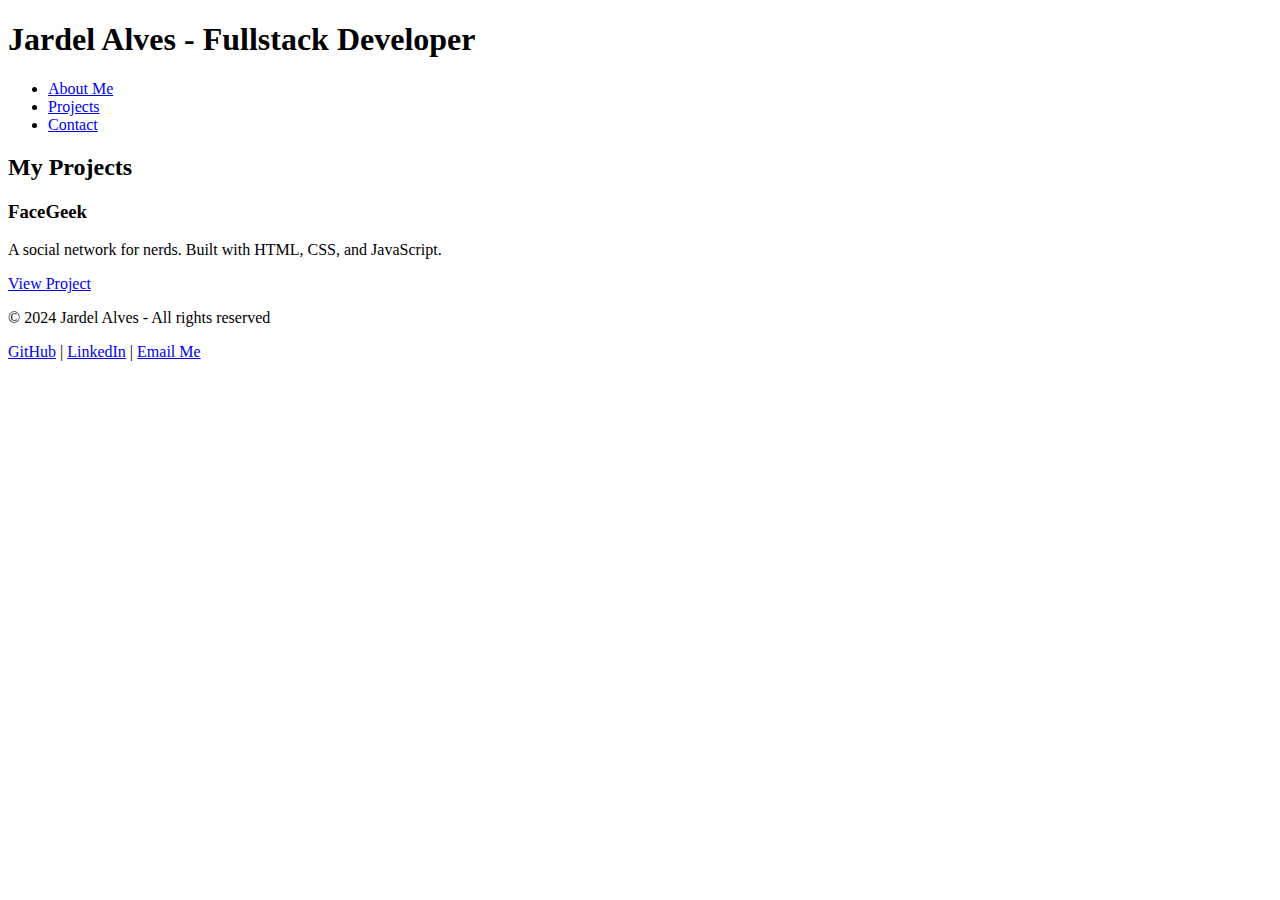
==== facegeek/index.html @ b5ff88f1 "Create index.html" ====
<!DOCTYPE html>
<html lang="en">
<head>
    <meta charset="UTF-8">
    <meta name="viewport" content="width=device-width, initial-scale=1.0">
    <title>Jardel Alves - Developer Portfolio</title>
    <link rel="stylesheet" href="styles.css">
</head>
<body>
    <header>
        <h1>Jardel Alves - Fullstack Developer</h1>
        <nav>
            <ul>
                <li><a href="#about">About Me</a></li>
                <li><a href="#projects">Projects</a></li>
                <li><a href="#contact">Contact</a></li>
            </ul>
        </nav>
    </header>

    <section id="projects">
        <h2>My Projects</h2>
        <div class="project-list">
            <div class="project-card">
                <h3>FaceGeek</h3>
                <p>A social network for nerds. Built with HTML, CSS, and JavaScript.</p>
                <a href="facegeek/index.html" target="_blank">View Project</a>
            </div>
            <!-- Add other projects similarly -->
        </div>
    </section>

    <footer>
        <p>&copy; 2024 Jardel Alves - All rights reserved</p>
        <p>
            <a href="https://github.com/jardelva96" target="_blank">GitHub</a> |
            <a href="https://linkedin.com/in/jardel-alves96" target="_blank">LinkedIn</a> |
            <a href="mailto:jardel.va96@gmail.com">Email Me</a>
        </p>
    </footer>
</body>
</html>
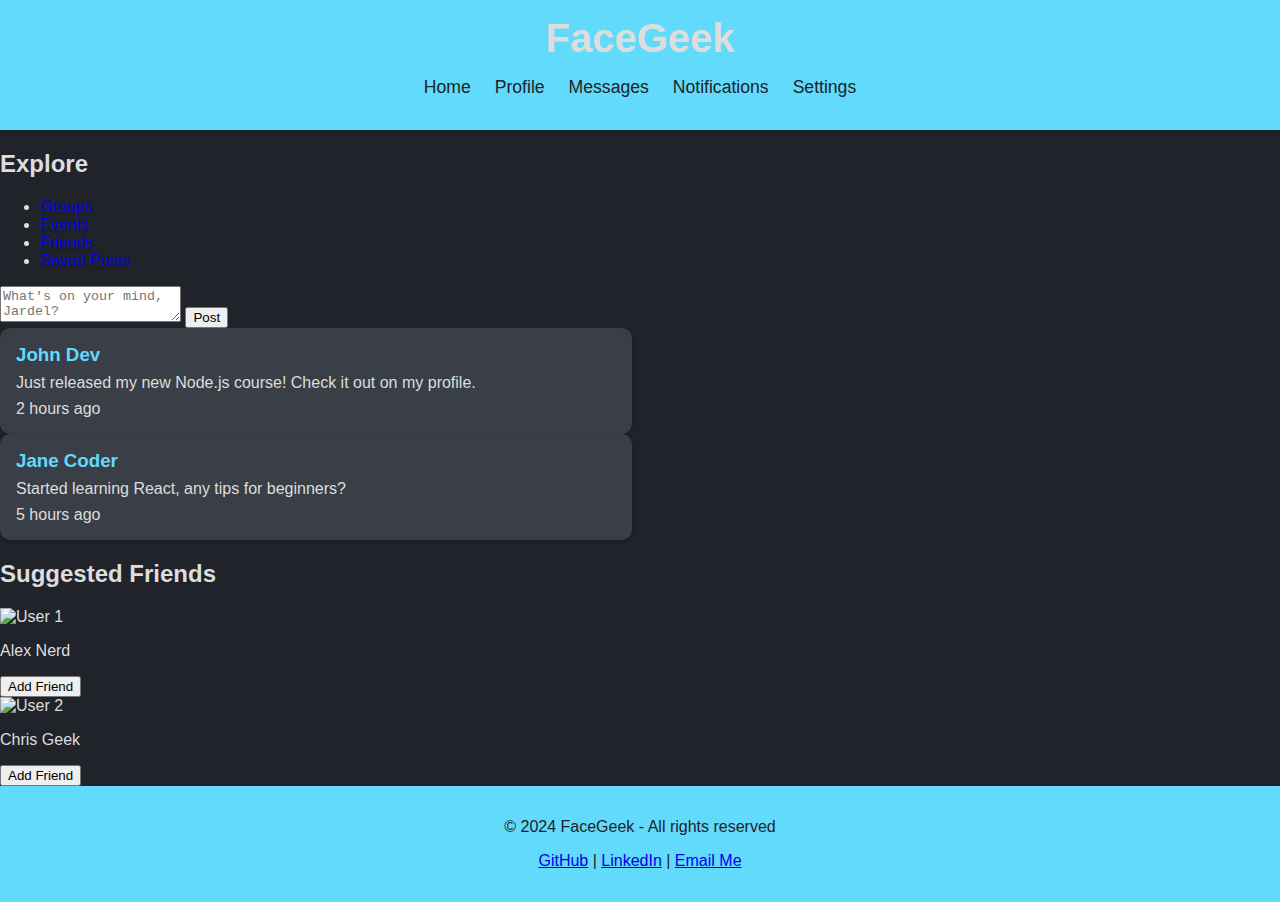
==== commit 5abd2030: "Update index.html" ====
--- a/facegeek/index.html
+++ b/facegeek/index.html
@@ -3,35 +3,72 @@
 <head>
     <meta charset="UTF-8">
     <meta name="viewport" content="width=device-width, initial-scale=1.0">
-    <title>Jardel Alves - Developer Portfolio</title>
+    <title>FaceGeek - Social Network for Nerds</title>
     <link rel="stylesheet" href="styles.css">
 </head>
 <body>
-    <header>
-        <h1>Jardel Alves - Fullstack Developer</h1>
-        <nav>
+    <header class="header">
+        <h1>FaceGeek</h1>
+        <nav class="nav">
             <ul>
-                <li><a href="#about">About Me</a></li>
-                <li><a href="#projects">Projects</a></li>
-                <li><a href="#contact">Contact</a></li>
+                <li><a href="#home">Home</a></li>
+                <li><a href="#profile">Profile</a></li>
+                <li><a href="#messages">Messages</a></li>
+                <li><a href="#notifications">Notifications</a></li>
+                <li><a href="#settings">Settings</a></li>
             </ul>
         </nav>
     </header>
 
-    <section id="projects">
-        <h2>My Projects</h2>
-        <div class="project-list">
-            <div class="project-card">
-                <h3>FaceGeek</h3>
-                <p>A social network for nerds. Built with HTML, CSS, and JavaScript.</p>
-                <a href="facegeek/index.html" target="_blank">View Project</a>
+    <div class="main-container">
+        <aside class="sidebar">
+            <h2>Explore</h2>
+            <ul>
+                <li><a href="#groups">Groups</a></li>
+                <li><a href="#events">Events</a></li>
+                <li><a href="#friends">Friends</a></li>
+                <li><a href="#saved">Saved Posts</a></li>
+            </ul>
+        </aside>
+
+        <section class="feed">
+            <div class="create-post">
+                <textarea placeholder="What's on your mind, Jardel?"></textarea>
+                <button>Post</button>
             </div>
-            <!-- Add other projects similarly -->
-        </div>
-    </section>
+            <div class="post">
+                <h3>John Dev</h3>
+                <p>Just released my new Node.js course! Check it out on my profile.</p>
+                <span class="time">2 hours ago</span>
+            </div>
+            <div class="post">
+                <h3>Jane Coder</h3>
+                <p>Started learning React, any tips for beginners?</p>
+                <span class="time">5 hours ago</span>
+            </div>
+        </section>
 
-    <footer>
-        <p>&copy; 2024 Jardel Alves - All rights reserved</p>
+        <aside class="suggestions">
+            <h2>Suggested Friends</h2>
+            <div class="suggestion">
+                <img src="https://via.placeholder.com/50" alt="User 1">
+                <div>
+                    <p>Alex Nerd</p>
+                    <button>Add Friend</button>
+                </div>
+            </div>
+            <div class="suggestion">
+                <img src="https://via.placeholder.com/50" alt="User 2">
+                <div>
+                    <p>Chris Geek</p>
+                    <button>Add Friend</button>
+                </div>
+            </div>
+        </aside>
+    </div>
+
+    <footer class="footer">
+        <p>&copy; 2024 FaceGeek - All rights reserved</p>
         <p>
             <a href="https://github.com/jardelva96" target="_blank">GitHub</a> |
             <a href="https://linkedin.com/in/jardel-alves96" target="_blank">LinkedIn</a> |
--- a/facegeek/styles.css
+++ b/facegeek/styles.css
@@ -0,0 +1,103 @@
+body {
+    font-family: 'Arial', sans-serif;
+    background-color: #20232a;
+    margin: 0;
+    color: #ddd;
+}
+
+.header {
+    background-color: #61dafb;
+    padding: 1rem;
+    text-align: center;
+    box-shadow: 0 4px 8px rgba(0, 0, 0, 0.1);
+}
+
+.header h1 {
+    margin: 0;
+    font-size: 2.5rem;
+}
+
+.nav ul {
+    list-style: none;
+    padding: 0;
+    display: flex;
+    justify-content: center;
+    gap: 1.5rem;
+}
+
+.nav a {
+    color: #20232a;
+    text-decoration: none;
+    font-size: 1.1rem;
+}
+
+.feed-section {
+    padding: 2rem;
+    background-color: #282c34;
+}
+
+.feed-section h2 {
+    color: #61dafb;
+    text-align: center;
+}
+
+.post-form {
+    display: flex;
+    flex-direction: column;
+    align-items: center;
+    margin-bottom: 2rem;
+}
+
+.post-form textarea {
+    width: 100%;
+    max-width: 600px;
+    padding: 1rem;
+    border-radius: 5px;
+    border: 1px solid #ddd;
+    background-color: #3a3f47;
+    color: #ddd;
+    resize: vertical;
+    margin-bottom: 1rem;
+}
+
+.post-form button {
+    padding: 0.7rem 2rem;
+    border: none;
+    border-radius: 5px;
+    background-color: #61dafb;
+    color: #20232a;
+    cursor: pointer;
+}
+
+.posts {
+    display: flex;
+    flex-direction: column;
+    align-items: center;
+    gap: 1rem;
+}
+
+.post {
+    background: #3a3f47;
+    border-radius: 10px;
+    padding: 1rem;
+    width: 100%;
+    max-width: 600px;
+    box-shadow: 0 2px 4px rgba(0, 0, 0, 0.2);
+}
+
+.post h3 {
+    margin: 0 0 0.5rem 0;
+    color: #61dafb;
+}
+
+.post p {
+    margin: 0.5rem 0;
+    color: #ddd;
+}
+
+.footer {
+    background-color: #61dafb;
+    color: #20232a;
+    text-align: center;
+    padding: 1rem;
+}
